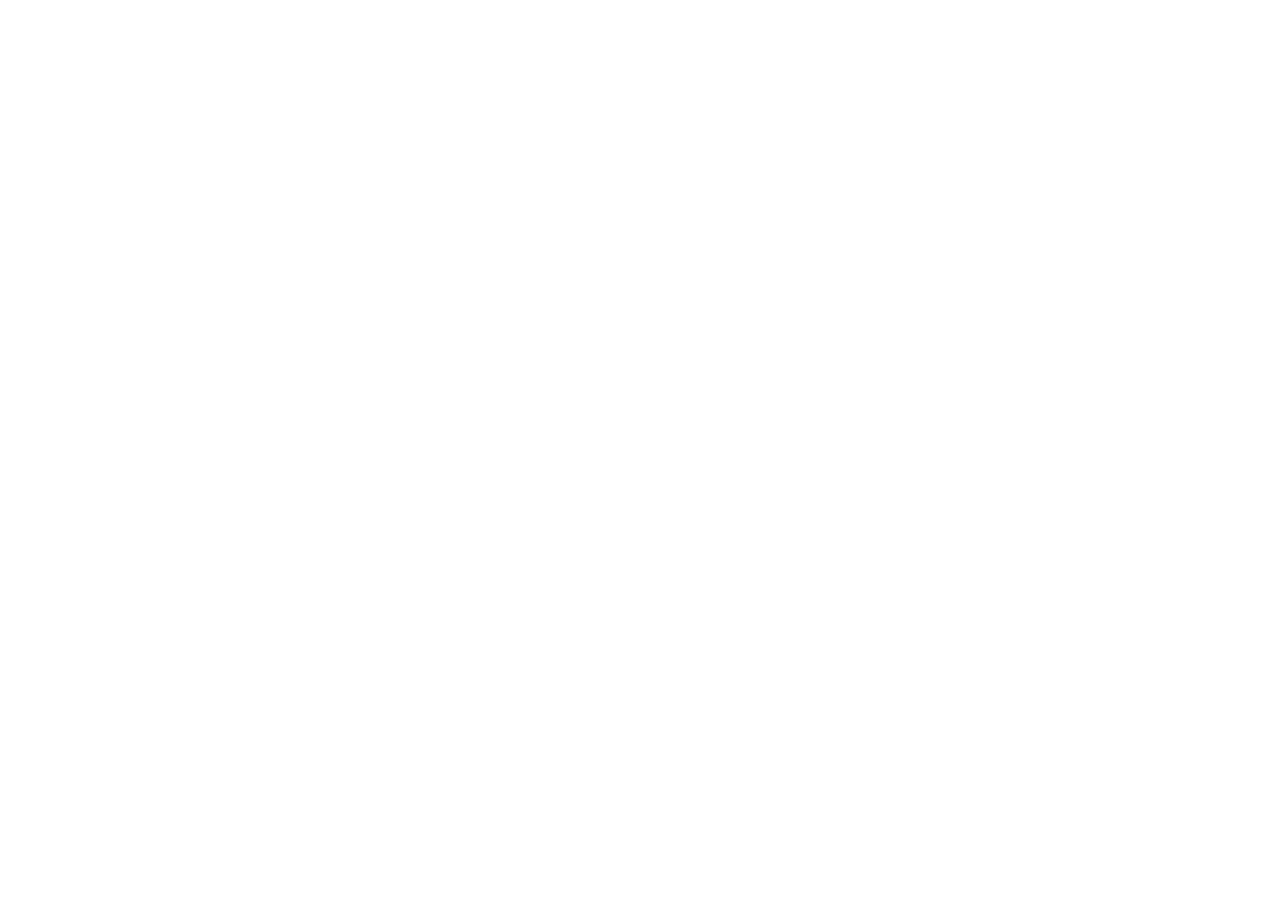
==== warGameZ.html @ 2963e035 "war gamez" ====
<!DOCTYPE html>
<meta charset="utf-8">
<body>
  <script src="http://ajax.googleapis.com/ajax/libs/jquery/1.11.0/jquery.min.js"></script>
  <script src="http://d3js.org/d3.v3.min.js"></script>
  <script src="http://d3js.org/topojson.v1.min.js"></script>
  <!-- I recommend you host this file on your own, since this will change without warning -->
  <script src="http://datamaps.github.io/scripts/datamaps.world.min.js?v=1"></script>

  <div id="container1" style="position: relative; width: 80%; max-height: 450px;"></div>
 
     
     <script>
      d3.select("#container1").on("mousedown.log", function() {
      console.log(projection.invert(d3.mouse(this)));
      });

       //basic map config with custom fills, mercator projection
      var map = new Datamap({
        scope: 'world',
        element: document.getElementById('container1'),
        projection: 'mercator',
        
        fills: {
          defaultFill: '#f0af0a',
          lt50: 'rgba(0,244,244,0.9)',
          gt50: 'red'
        },
        
        data: {
          USA: {fillKey: 'lt50' },
          RUS: {fillKey: 'lt50' },
          CAN: {fillKey: 'lt50' },
          BRA: {fillKey: 'gt50' },
          ARG: {fillKey: 'gt50'},
          COL: {fillKey: 'gt50' },
          AUS: {fillKey: 'gt50' },
          ZAF: {fillKey: 'gt50' },
          MAD: {fillKey: 'gt50' }       
        }
      })
      
      
      //sample of the arc plugin
      map.arc([
       {
        origin: {
            latitude: 40.639722,
            longitude: 73.778889
        },
        destination: {
            latitude: 37.618889,
            longitude: -122.375
        }
      },
      {
          origin: {
              latitude: 30.194444,
              longitude: -97.67
          },
          destination: {
              latitude: 25.793333,
              longitude: -0.290556
          }
      }
      ], {strokeWidth: 2});
       
      
       //bubbles, custom popup on hover template
     map.bubbles([
       {name: 'Hot', latitude: 21.32, longitude: 5.32, radius: 10, fillKey: 'gt50'},
       {name: 'Chilly', latitude: -25.32, longitude: 120.32, radius: 18, fillKey: 'lt50'},
       {name: 'Hot again', latitude: 21.32, longitude: -84.32, radius: 8, fillKey: 'gt50'},

     ], {
       popupTemplate: function(geo, data) {
         return "<div class='hoverinfo'>It is " + data.name + "</div>";
       }
     });
     </script>
</body>
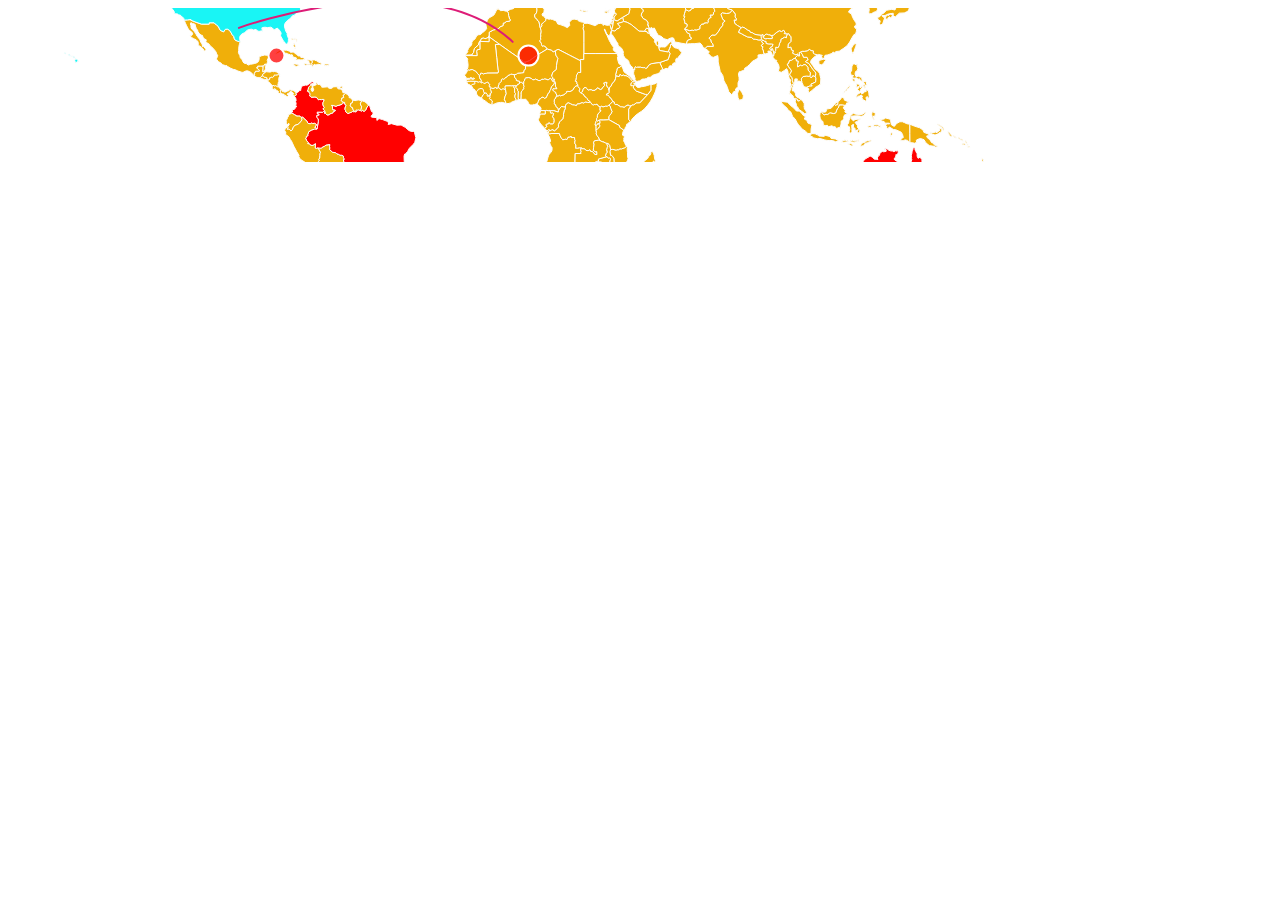
==== commit 3fbcae0a: "added js files" ====
--- a/warGameZ.html
+++ b/warGameZ.html
@@ -5,15 +5,23 @@
   <script src="http://ajax.googleapis.com/ajax/libs/jquery/1.11.0/jquery.min.js"></script>
   <script src="http://d3js.org/d3.v3.min.js"></script>
   <script src="http://d3js.org/topojson.v1.min.js"></script>
+  <script src="./javascripts/d3.v3.min.js"></script>
+  <script src="./javascripts/topojson.v1.min.js"></script>
   <!-- I recommend you host this file on your own, since this will change without warning -->
-  <script src="http://datamaps.github.io/scripts/datamaps.world.min.js?v=1"></script>
+  <script src="datamaps_world.js"></script>
+  <script src="./javascripts/jquery-1.11.0.js"></script>
+  <script src="./javascripts/underscore.js"></script>
+  <script src="./javascripts/backbone.js"></script>
+
+
+
 
   <div id="container1" style="position: relative; width: 80%; max-height: 450px;"></div>
  
      
      <script>
       d3.select("#container1").on("mousedown.log", function() {
-      console.log(projection.invert(d3.mouse(this)));
+      console.log(map.projection.invert(d3.mouse(this)));
       });
 
        //basic map config with custom fills, mercator projection
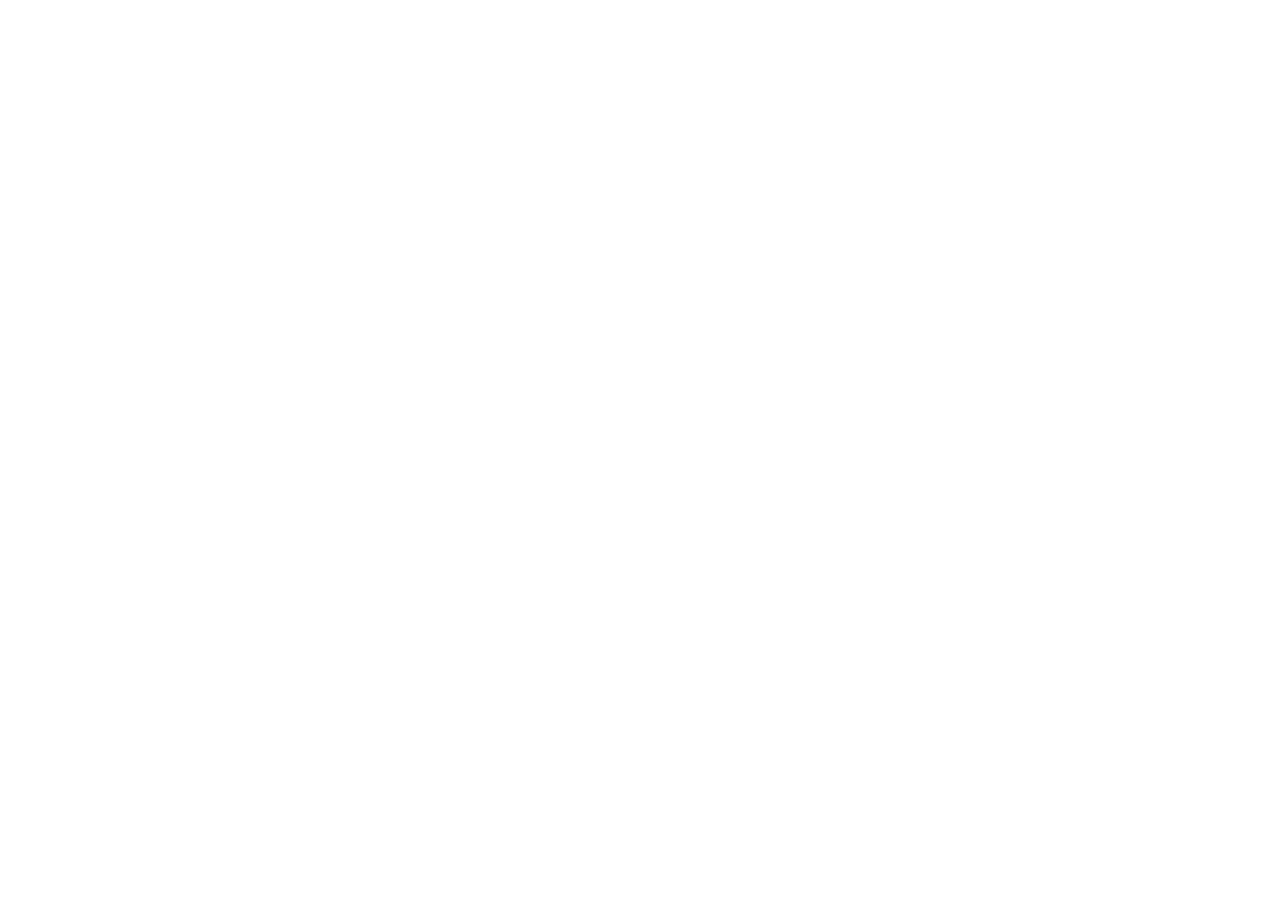
==== commit 1d173c8f: "Warsaw pact and Nato defined" ====
--- a/warGameZ.html
+++ b/warGameZ.html
@@ -5,24 +5,18 @@
   <script src="http://ajax.googleapis.com/ajax/libs/jquery/1.11.0/jquery.min.js"></script>
   <script src="http://d3js.org/d3.v3.min.js"></script>
   <script src="http://d3js.org/topojson.v1.min.js"></script>
-  <script src="./javascripts/d3.v3.min.js"></script>
-  <script src="./javascripts/topojson.v1.min.js"></script>
   <!-- I recommend you host this file on your own, since this will change without warning -->
-  <script src="datamaps_world.js"></script>
-  <script src="./javascripts/jquery-1.11.0.js"></script>
-  <script src="./javascripts/underscore.js"></script>
-  <script src="./javascripts/backbone.js"></script>
+  <script src="./scripts/datamaps.world.js"></script>
 
-
-
-
-  <div id="container1" style="position: relative; width: 80%; max-height: 450px;"></div>
+  <div id="container1" style="position: relative; width: 100%; height: 100%;"></div>
  
      
      <script>
-      d3.select("#container1").on("mousedown.log", function() {
-      console.log(map.projection.invert(d3.mouse(this)));
-      });
+
+      // Returns the latitude and longitude of where the mouse is clicked
+      d3.select("#container1").on("mousedown.log",function(){
+                                                            console.log(map.projection.invert(d3.mouse(this)))
+                                                            })
 
        //basic map config with custom fills, mercator projection
       var map = new Datamap({
@@ -31,21 +25,50 @@
         projection: 'mercator',
         
         fills: {
-          defaultFill: '#f0af0a',
-          lt50: 'rgba(0,244,244,0.9)',
-          gt50: 'red'
+          defaultFill: '#0c0b1a',
+          nato: 'navy',
+          warsaw: 'darkred'
         },
         
         data: {
-          USA: {fillKey: 'lt50' },
-          RUS: {fillKey: 'lt50' },
-          CAN: {fillKey: 'lt50' },
-          BRA: {fillKey: 'gt50' },
-          ARG: {fillKey: 'gt50'},
-          COL: {fillKey: 'gt50' },
-          AUS: {fillKey: 'gt50' },
-          ZAF: {fillKey: 'gt50' },
-          MAD: {fillKey: 'gt50' }       
+          USA: {fillKey: 'nato' },
+          CAN: {fillKey: 'nato' },
+          DEU: {fillKey: 'nato' },
+          FRA: {fillKey: 'nato' },
+          GBR: {fillKey: 'nato' },
+          LUX: {fillKey: 'nato' },
+          BEL: {fillKey: 'nato' },
+          DNK: {fillKey: 'nato' },
+          GRL: {fillKey: 'nato' },
+          FRA: {fillKey: 'nato' },
+          ISL: {fillKey: 'nato' },
+          ITA: {fillKey: 'nato' },
+          NLD: {fillKey: 'nato' },
+          NOR: {fillKey: 'nato' },
+          PRT: {fillKey: 'nato' },
+          TUR: {fillKey: 'nato' },
+          RUS: {fillKey: 'warsaw' },     
+          ALB: {fillKey: 'warsaw' },
+          BGR: {fillKey: 'warsaw' },
+          CZE: {fillKey: 'warsaw' },
+          SVK: {fillKey: 'warsaw' },
+          HUN: {fillKey: 'warsaw' },
+          POL: {fillKey: 'warsaw' },
+          ROU: {fillKey: 'warsaw' },
+          ARM: {fillKey: 'warsaw' },
+          AZE: {fillKey: 'warsaw' },
+          BLR: {fillKey: 'warsaw' },
+          EST: {fillKey: 'warsaw' },
+          GEO: {fillKey: 'warsaw' },
+          KAZ: {fillKey: 'warsaw' },
+          KGZ: {fillKey: 'warsaw' },
+          LVA: {fillKey: 'warsaw' },
+          LTU: {fillKey: 'warsaw' },
+          MDA: {fillKey: 'warsaw' },
+          TJK: {fillKey: 'warsaw' },
+          TKM: {fillKey: 'warsaw' },
+          UKR: {fillKey: 'warsaw' },
+          UZB: {fillKey: 'warsaw' }
         }
       })
       
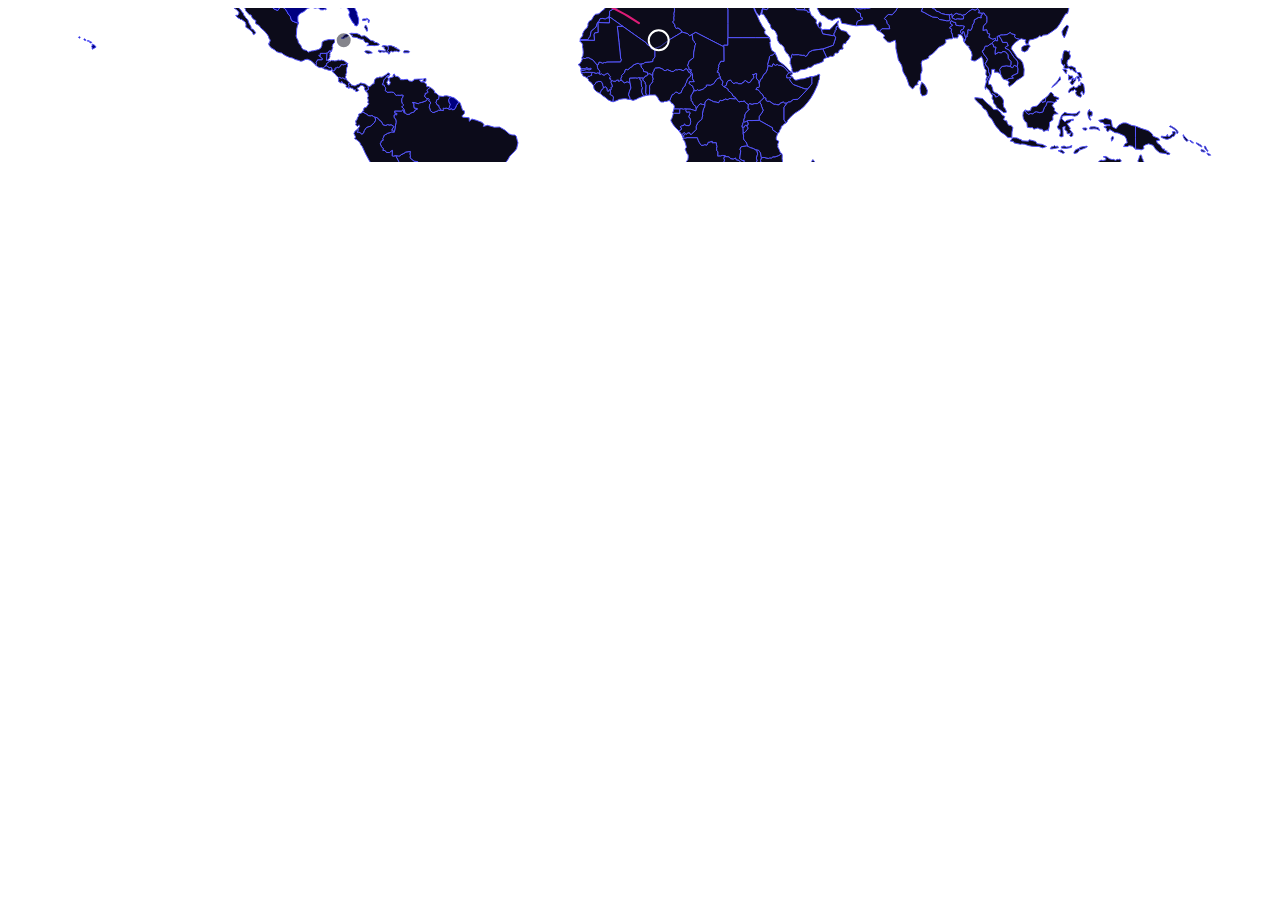
==== commit 1177e58e: "Merge conflict fixed" ====
--- a/warGameZ.html
+++ b/warGameZ.html
@@ -5,10 +5,15 @@
   <script src="http://ajax.googleapis.com/ajax/libs/jquery/1.11.0/jquery.min.js"></script>
   <script src="http://d3js.org/d3.v3.min.js"></script>
   <script src="http://d3js.org/topojson.v1.min.js"></script>
+  <script src="./javascripts/d3.v3.min.js"></script>
+  <script src="./javascripts/topojson.v1.min.js"></script>
   <!-- I recommend you host this file on your own, since this will change without warning -->
   <script src="./scripts/datamaps.world.js"></script>
+  <script src="./javascripts/jquery-1.11.0.js"></script>
+  <script src="./javascripts/underscore.js"></script>
+  <script src="./javascripts/backbone.js"></script>
 
-  <div id="container1" style="position: relative; width: 100%; height: 100%;"></div>
+ <div id="container1" style="position: relative; width: 100%; height: 100%;"></div>
  
      
      <script>
@@ -17,6 +22,7 @@
       d3.select("#container1").on("mousedown.log",function(){
                                                             console.log(map.projection.invert(d3.mouse(this)))
                                                             })
+
 
        //basic map config with custom fills, mercator projection
       var map = new Datamap({
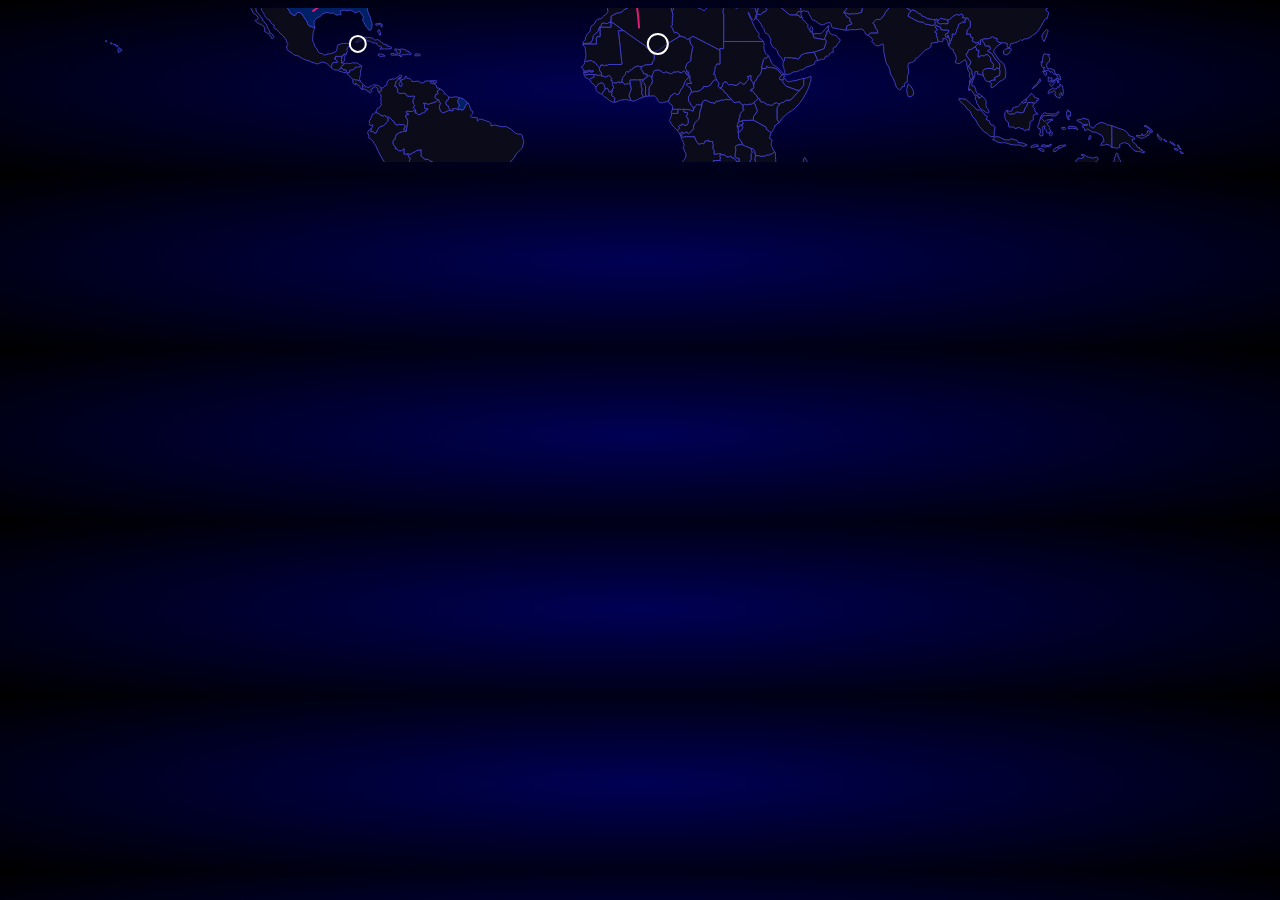
==== commit 30bb2a8b: "Formatting" ====
--- a/warGameZ.html
+++ b/warGameZ.html
@@ -1,6 +1,12 @@
+<!DOCTYPE html>
+<html lang="en">
 
-<!DOCTYPE html>
-<meta charset="utf-8">
+<head>
+  <meta charset="UTF-8">
+  <title>Wargame Z</title>
+  <link rel="stylesheet" href="stylesheets/style.css">
+</head>
+
 <body>
   <script src="http://ajax.googleapis.com/ajax/libs/jquery/1.11.0/jquery.min.js"></script>
   <script src="http://d3js.org/d3.v3.min.js"></script>
@@ -18,10 +24,17 @@
      
      <script>
 
-      // Returns the latitude and longitude of where the mouse is clicked
-      d3.select("#container1").on("mousedown.log",function(){
-                                                            console.log(map.projection.invert(d3.mouse(this)))
-                                                            })
+
+
+      // $(window).click(function(e){
+      //                             if (e.target == ) 
+      //                             console.log("Legitimate Target")
+      //                             })
+
+      $(window).click(function(e){
+                                  var selected_item = jQuery.parseJSON(e.target.attributes['data-info'].value);;
+                                  console.log(selected_item.name);
+                                  })
 
 
        //basic map config with custom fills, mercator projection
@@ -32,8 +45,8 @@
         
         fills: {
           defaultFill: '#0c0b1a',
-          nato: 'navy',
-          warsaw: 'darkred'
+          nato: '#002066',
+          warsaw: '#710409'
         },
         
         data: {
@@ -53,6 +66,8 @@
           NOR: {fillKey: 'nato' },
           PRT: {fillKey: 'nato' },
           TUR: {fillKey: 'nato' },
+          TUR: {fillKey: 'nato' },
+          ESP: {fillKey: 'nato' },
           RUS: {fillKey: 'warsaw' },     
           ALB: {fillKey: 'warsaw' },
           BGR: {fillKey: 'warsaw' },
@@ -104,15 +119,15 @@
       ], {strokeWidth: 2});
        
       
-       //bubbles, custom popup on hover template
+    //bubbles, custom popup on hover template
      map.bubbles([
-       {name: 'Hot', latitude: 21.32, longitude: 5.32, radius: 10, fillKey: 'gt50'},
-       {name: 'Chilly', latitude: -25.32, longitude: 120.32, radius: 18, fillKey: 'lt50'},
-       {name: 'Hot again', latitude: 21.32, longitude: -84.32, radius: 8, fillKey: 'gt50'},
+       {name: 'Missile Silo', latitude: 21.32, longitude: 5.32, radius: 10, fillKey: 'gt50'},
+       {name: 'Missile Silo', latitude: -25.32, longitude: 120.32, radius: 18, fillKey: 'lt50'},
+       {name: 'Missile Silo', latitude: 21.32, longitude: -84.32, radius: 8, fillKey: 'gt50'},
 
      ], {
        popupTemplate: function(geo, data) {
-         return "<div class='hoverinfo'>It is " + data.name + "</div>";
+         return "<div class='hoverinfo'>" + data.name + "</div>";
        }
      });
      </script>
--- a/stylesheets/style.css
+++ b/stylesheets/style.css
@@ -0,0 +1,9 @@
+body {
+  background: -webkit-radial-gradient(#000055 0%, #000000 100%)
+}
+
+/*.datamap path {
+  -moz-box-shadow:    0px 0px 15px #0345a8;
+  -webkit-box-shadow: 0px 0px 15px #0345a8;
+  box-shadow: 0px 0px 15px #0345a8;
+}*/